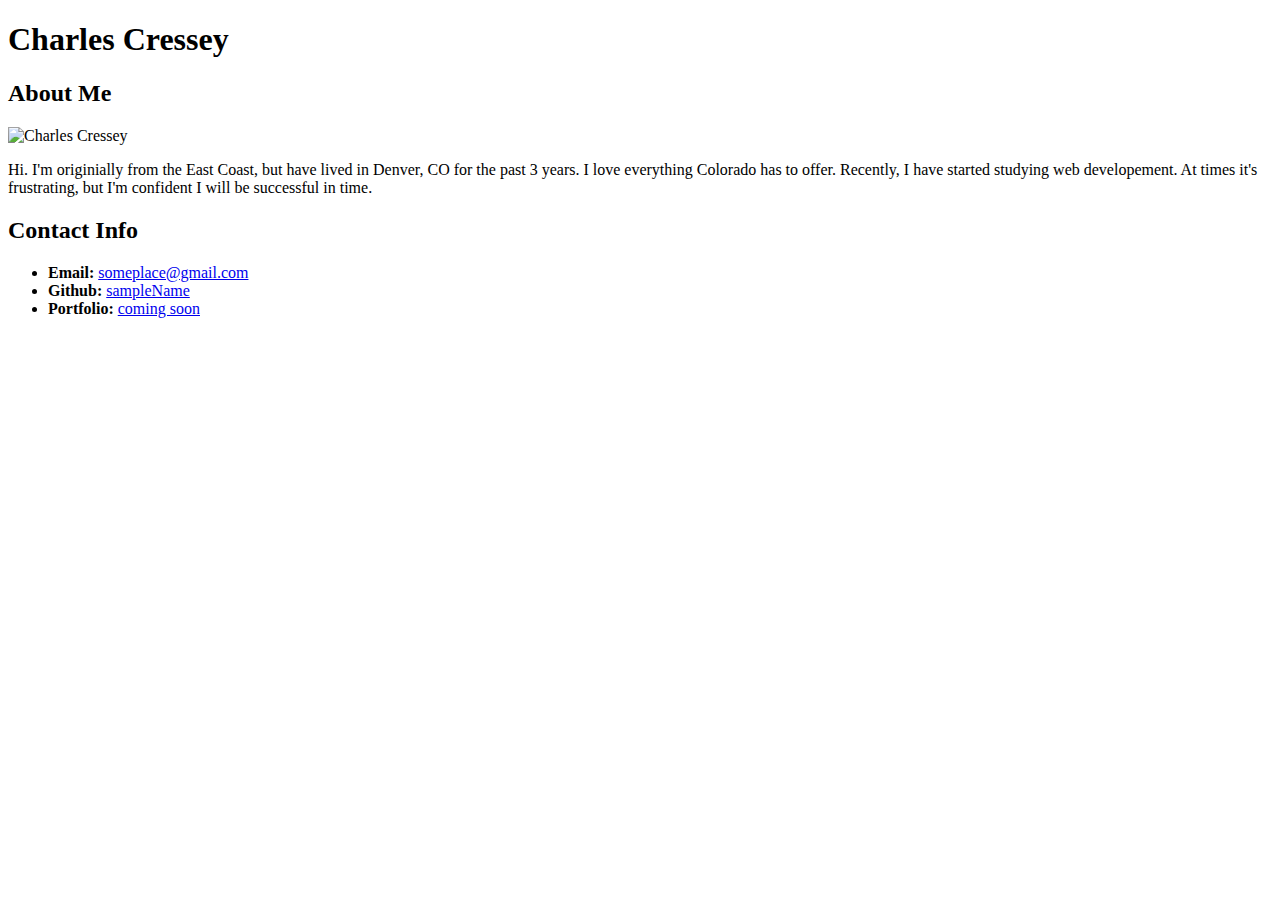
==== index.html @ e1770398 "added index.html and style.css and images" ====
<!DOCTYPE html>
<html lang="en-us">

<head>
    <meta charset="UTF-8">
    <title>Charles Cressey</title>
    <link rel="stylesheet" type="text/css" href="./assets/css/style.css" />
</head>

<body>

    <!-- Site Header -->
    <header>
        <!-- h1: The most important headline -->
        <h1>Charles Cressey</h1>
    </header>

    <div>

        <!-- Section 1: Bio -->
        <section>
            <!-- h2: Tier-2 Headline (Not as important as the h1 header, but more than one allowed). -->
            <h2>About Me</h2>

            <!-- Image with link -->
            <img scr= href="./assets/images/20191201_192929.jpg" alt="Charles Cressey">

            <!-- Paragraph with embedded link -->
            <p>
                Hi. I'm originially from the East Coast, but have lived in Denver, CO for the past 3 years. I love
                everything Colorado has to offer. Recently, I have started studying web developement. At times it's
                frustrating, but I'm confident I will be successful in time.

            </p>

        </section>

        <!-- Section 2: Contact Info -->
        <section>

            <!-- h2: Tier-2 Headline -->
            <h2>Contact Info</h2>

            <!-- Unordered list -->
            <ul>
                <li><strong>Email:</strong> <a href="#">someplace@gmail.com</a></li>
                <li><strong>Github:</strong> <a href="#">sampleName</a></li>
                <li><strong>Portfolio:</strong> <a href="#">coming soon</a></li>
            </ul>

        </section>
    </div>

</body>

</html>
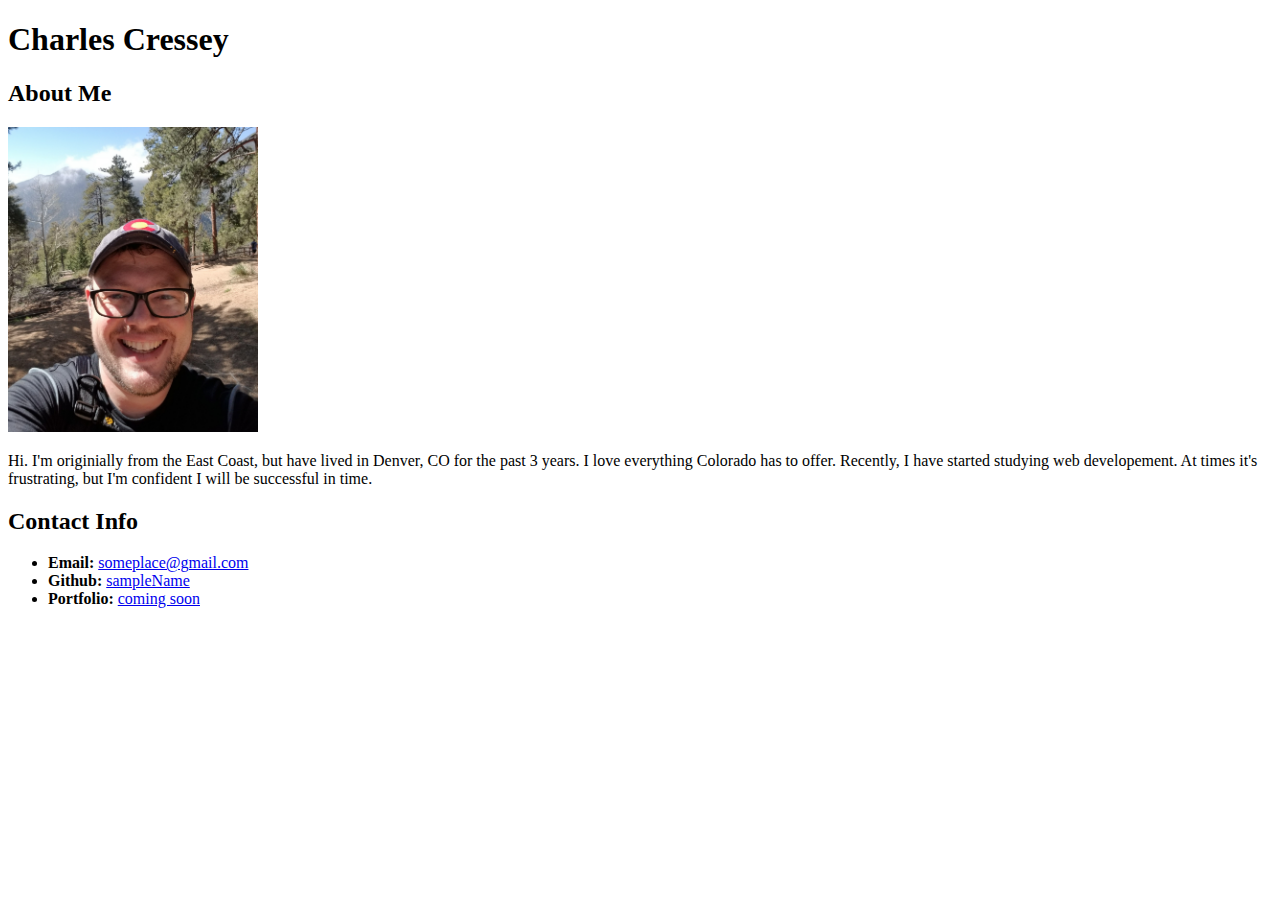
==== commit 3ab546b4: "corrected image code" ====
--- a/index.html
+++ b/index.html
@@ -4,7 +4,7 @@
 <head>
     <meta charset="UTF-8">
     <title>Charles Cressey</title>
-    <link rel="stylesheet" type="text/css" href="./assets/css/style.css" />
+    <link rel="stylesheet" type="text/css" href="./assets/css/style.css"/>
 </head>
 
 <body>
@@ -23,7 +23,7 @@
             <h2>About Me</h2>
 
             <!-- Image with link -->
-            <img scr= href="./assets/images/20191201_192929.jpg" alt="Charles Cressey">
+            <img src="./assets/images/picofme.jpg" hight= 450px width= 250px alt="Charles Cressey">
 
             <!-- Paragraph with embedded link -->
             <p>
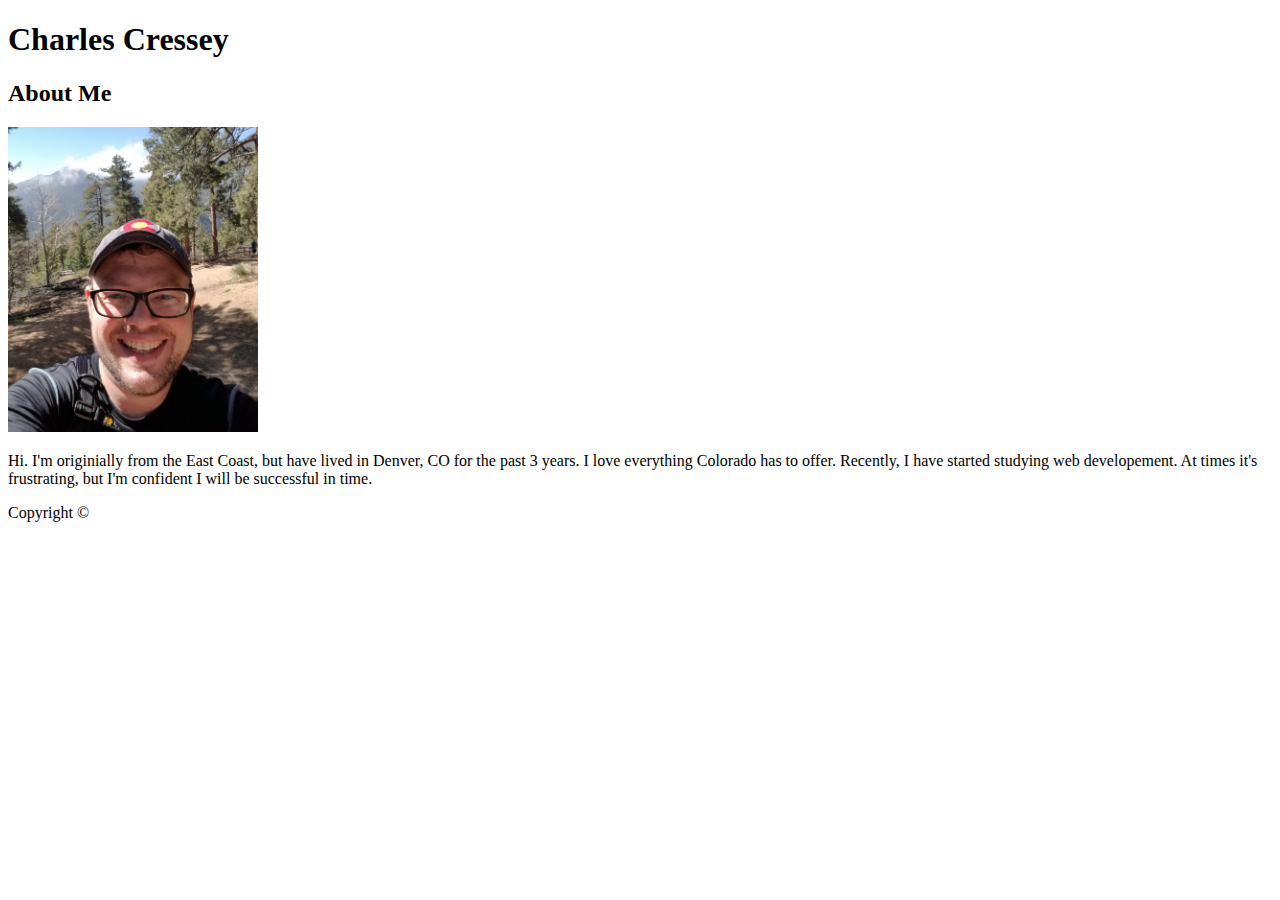
==== commit 726bf4aa: "added footer and cleaned up code" ====
--- a/index.html
+++ b/index.html
@@ -16,16 +16,13 @@
     </header>
 
     <div>
+        <section>
 
-        <!-- Section 1: Bio -->
-        <section>
-            <!-- h2: Tier-2 Headline (Not as important as the h1 header, but more than one allowed). -->
             <h2>About Me</h2>
 
-            <!-- Image with link -->
+            <!-- Image with link works-->
             <img src="./assets/images/picofme.jpg" hight= 450px width= 250px alt="Charles Cressey">
 
-            <!-- Paragraph with embedded link -->
             <p>
                 Hi. I'm originially from the East Coast, but have lived in Denver, CO for the past 3 years. I love
                 everything Colorado has to offer. Recently, I have started studying web developement. At times it's
@@ -34,23 +31,18 @@
             </p>
 
         </section>
-
-        <!-- Section 2: Contact Info -->
-        <section>
-
-            <!-- h2: Tier-2 Headline -->
-            <h2>Contact Info</h2>
-
-            <!-- Unordered list -->
-            <ul>
-                <li><strong>Email:</strong> <a href="#">someplace@gmail.com</a></li>
-                <li><strong>Github:</strong> <a href="#">sampleName</a></li>
-                <li><strong>Portfolio:</strong> <a href="#">coming soon</a></li>
-            </ul>
-
-        </section>
     </div>
 
 </body>
 
+<footer>
+
+    <section>
+        <p>
+            Copyright &#169;
+        </p>
+    </section>
+
+</footer>
+
 </html>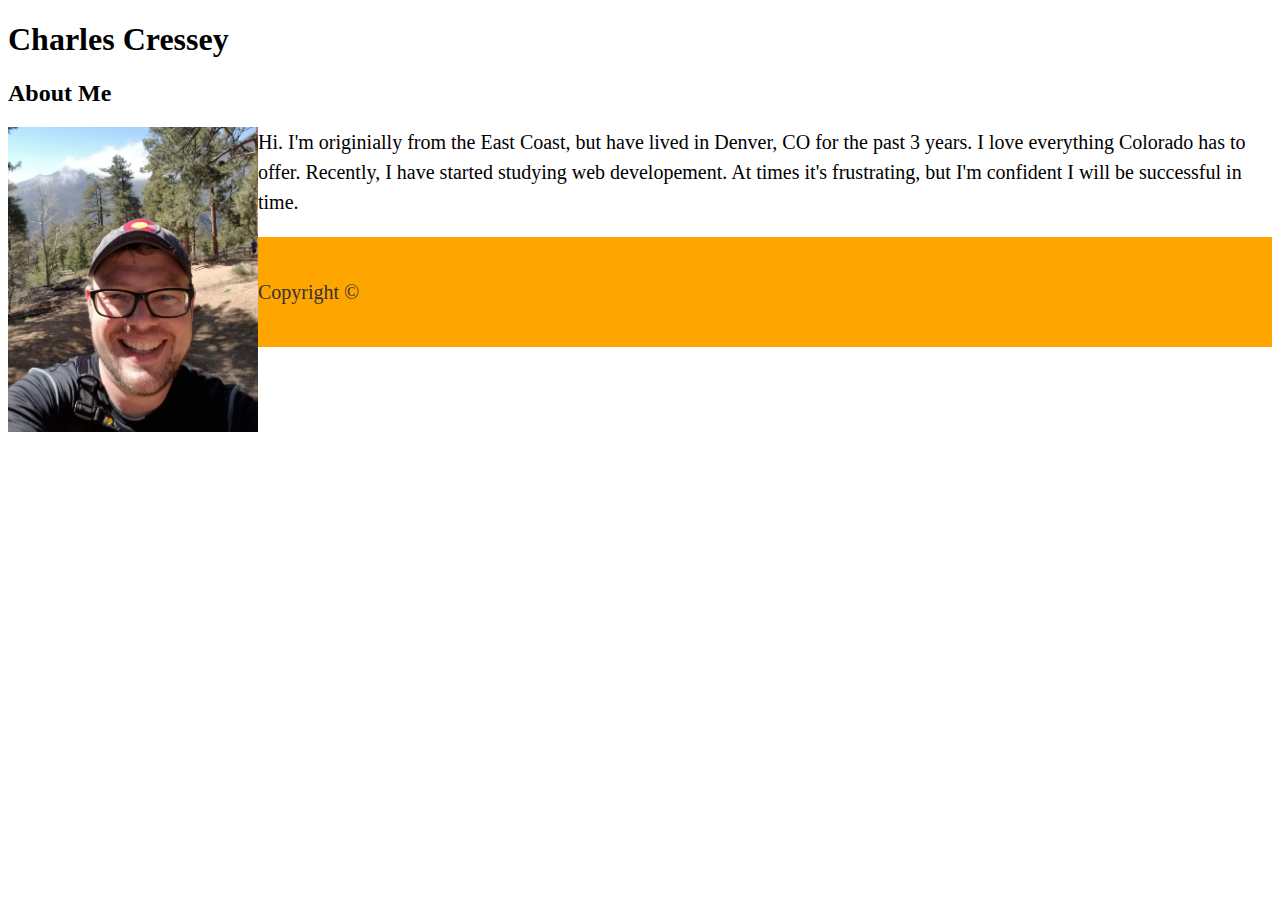
==== commit 67c87b66: "added style pages" ====
--- a/index.html
+++ b/index.html
@@ -4,7 +4,7 @@
 <head>
     <meta charset="UTF-8">
     <title>Charles Cressey</title>
-    <link rel="stylesheet" type="text/css" href="./assets/css/style.css"/>
+    <link rel="stylesheet" type="text/css" href="./assets/css/style1.css"/>
 </head>
 
 <body>
@@ -18,11 +18,13 @@
     <div>
         <section>
 
-            <h2>About Me</h2>
-
-            <!-- Image with link works-->
+        <h2>About Me</h2>
+        <div class=picofme>
+            
             <img src="./assets/images/picofme.jpg" hight= 450px width= 250px alt="Charles Cressey">
-
+       
+        </div>
+           
             <p>
                 Hi. I'm originially from the East Coast, but have lived in Denver, CO for the past 3 years. I love
                 everything Colorado has to offer. Recently, I have started studying web developement. At times it's
--- a/assets/css/style1.css
+++ b/assets/css/style1.css
@@ -0,0 +1,28 @@
+/**
+ * Float Layout Activity
+ **/
+
+ * {
+    box-sizing: border-box;
+    text-align:;
+    
+  }
+
+    .picofme {
+        float: left;
+}
+  
+    p{
+    font-size: 20px;
+    line-height: 30px;
+    }
+
+
+
+    footer {
+    padding: 20px;
+    margin-bottom: 20px;
+    color: #333;
+    background: #FFA500;
+  }
+  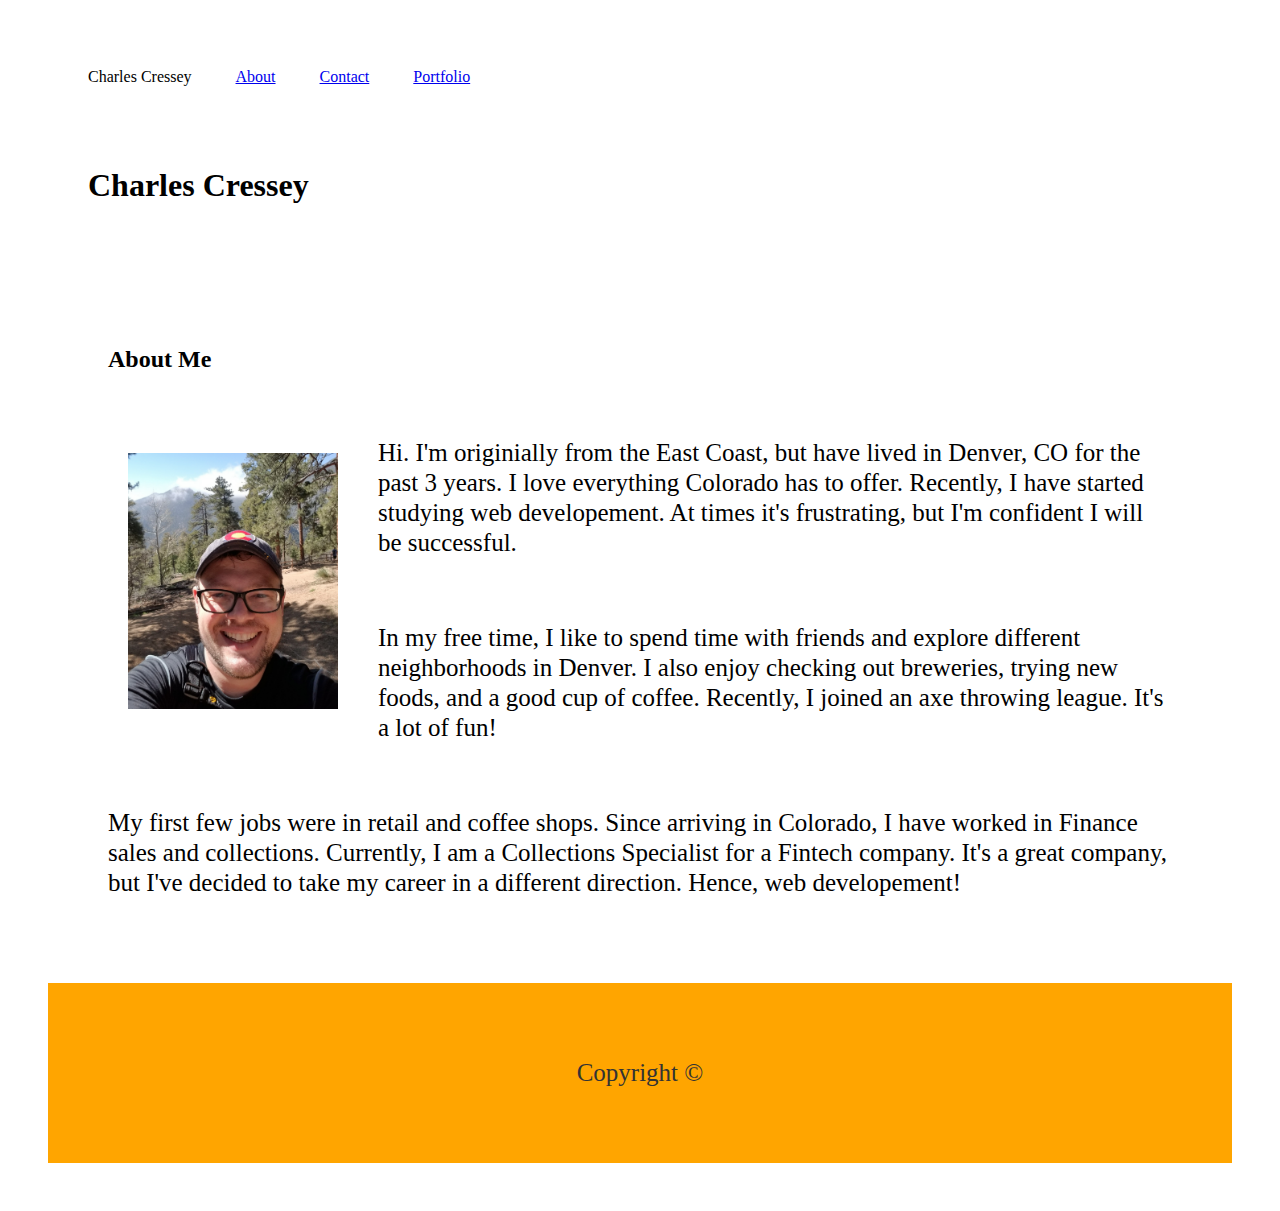
==== commit 1fdb6782: "background and text" ====
--- a/index.html
+++ b/index.html
@@ -4,8 +4,15 @@
 <head>
     <meta charset="UTF-8">
     <title>Charles Cressey</title>
-    <link rel="stylesheet" type="text/css" href="./assets/css/style1.css"/>
+    <link rel="stylesheet" type="text/css" href="./assets/css/style1.css" />
 </head>
+
+<div class="topnav">
+    <a class="Name">Charles Cressey</a>
+    <a class="About" href="#about">About</a>
+    <a href="#contact">Contact</a>
+    <a href="#Portfolio">Portfolio</a>
+</div>
 
 <body>
 
@@ -13,23 +20,38 @@
     <header>
         <!-- h1: The most important headline -->
         <h1>Charles Cressey</h1>
+
     </header>
+
+
 
     <div>
         <section>
 
-        <h2>About Me</h2>
-        <div class=picofme>
-            
-            <img src="./assets/images/picofme.jpg" hight= 450px width= 250px alt="Charles Cressey">
-       
-        </div>
-           
+            <h2>About Me</h2>
+            <div class=picofme>
+
+                <img src="./assets/images/picofme.jpg" hight=450px width=250px alt="Charles Cressey">
+
+            </div>
+
             <p>
                 Hi. I'm originially from the East Coast, but have lived in Denver, CO for the past 3 years. I love
                 everything Colorado has to offer. Recently, I have started studying web developement. At times it's
-                frustrating, but I'm confident I will be successful in time.
+                frustrating, but I'm confident I will be successful.
 
+            </p>
+        
+            <p>
+                In my free time, I like to spend time with friends and explore different neighborhoods in Denver. 
+                I also enjoy checking out breweries, trying new foods, and a good cup of coffee. 
+                Recently, I joined an axe throwing league. It's a lot of fun!
+            </p>
+                
+            <p>
+                My first few jobs were in retail and coffee shops. Since arriving in Colorado, I have worked 
+                in Finance sales and collections. Currently, I am a Collections Specialist for a Fintech company.
+                It's a great company, but I've decided to take my career in a different direction. Hence, web developement! 
             </p>
 
         </section>
--- a/assets/css/style1.css
+++ b/assets/css/style1.css
@@ -4,25 +4,34 @@
 
  * {
     box-sizing: border-box;
-    text-align:;
-    
+    margin: 80;
+    padding: 20px;   
+  }
+
+
+  }
+
+  body {
+    background: grey;
+
   }
 
     .picofme {
         float: left;
 }
   
-    p{
-    font-size: 20px;
+    p {
+    font-size: 25px;
     line-height: 30px;
     }
 
 
 
     footer {
-    padding: 20px;
-    margin-bottom: 20px;
+    padding: 10px;
+    margin-bottom: none;
     color: #333;
     background: #FFA500;
+    text-align: center;
   }
   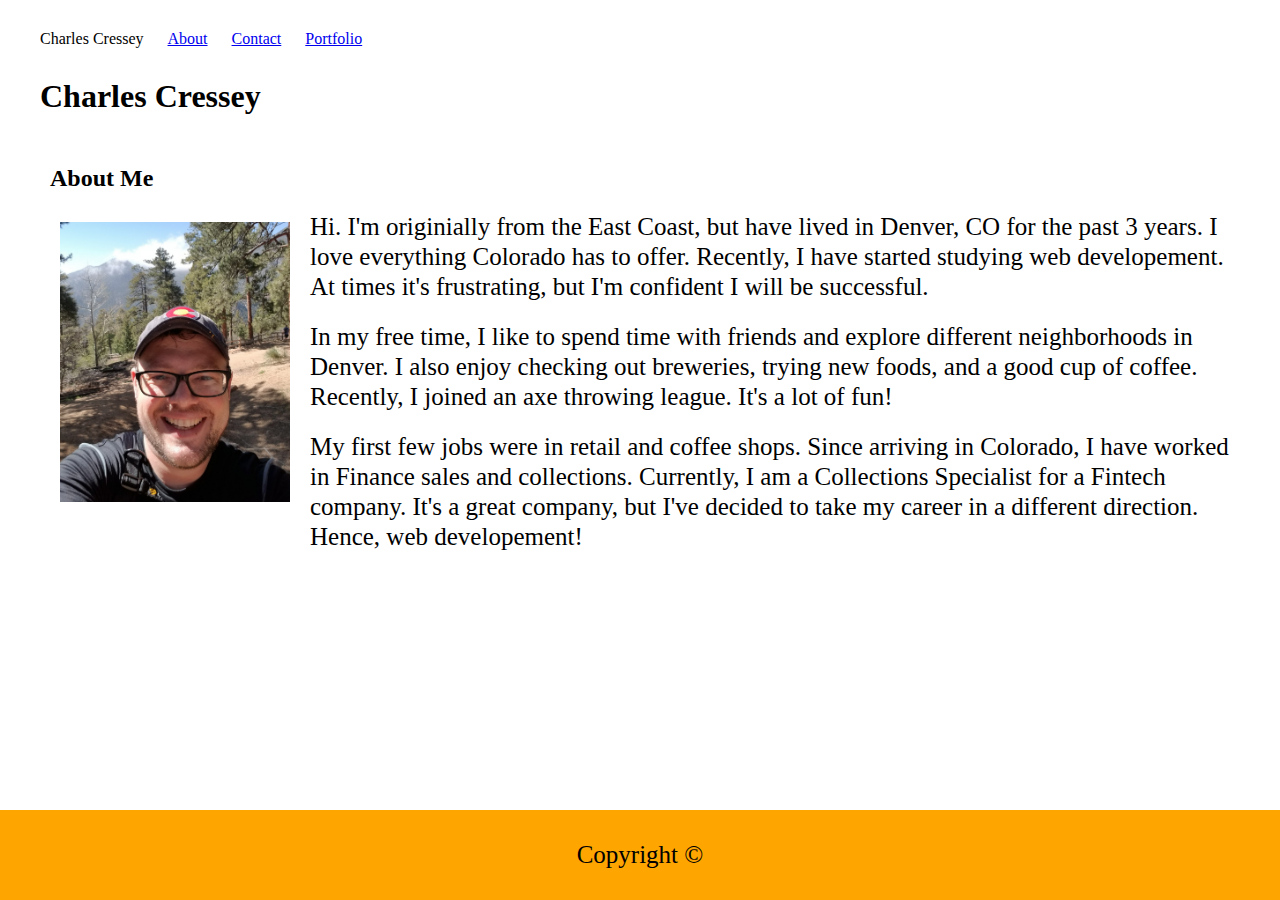
==== commit bee74058: "heading and footer for all pages" ====
--- a/index.html
+++ b/index.html
@@ -59,14 +59,14 @@
 
 </body>
 
-<footer>
+<div class="footer">
 
-    <section>
-        <p>
-            Copyright &#169;
-        </p>
-    </section>
-
-</footer>
+        <section>
+            <p>
+                Copyright &#169;
+            </p>
+        </section>
+    
+    </div>
 
 </html>--- a/assets/css/style1.css
+++ b/assets/css/style1.css
@@ -4,8 +4,8 @@
 
  * {
     box-sizing: border-box;
-    margin: 80;
-    padding: 20px;   
+    margin: 0;
+    padding: 10px;   
   }
 
 
@@ -27,11 +27,14 @@
 
 
 
-    footer {
-    padding: 10px;
-    margin-bottom: none;
-    color: #333;
-    background: #FFA500;
-    text-align: center;
+    .footer {
+      position: fixed;
+      left: 0;
+      bottom: 0;
+      width: 100%;
+      background-color: orange;
+      color: black;
+      text-align: center;
+   };
   }
   